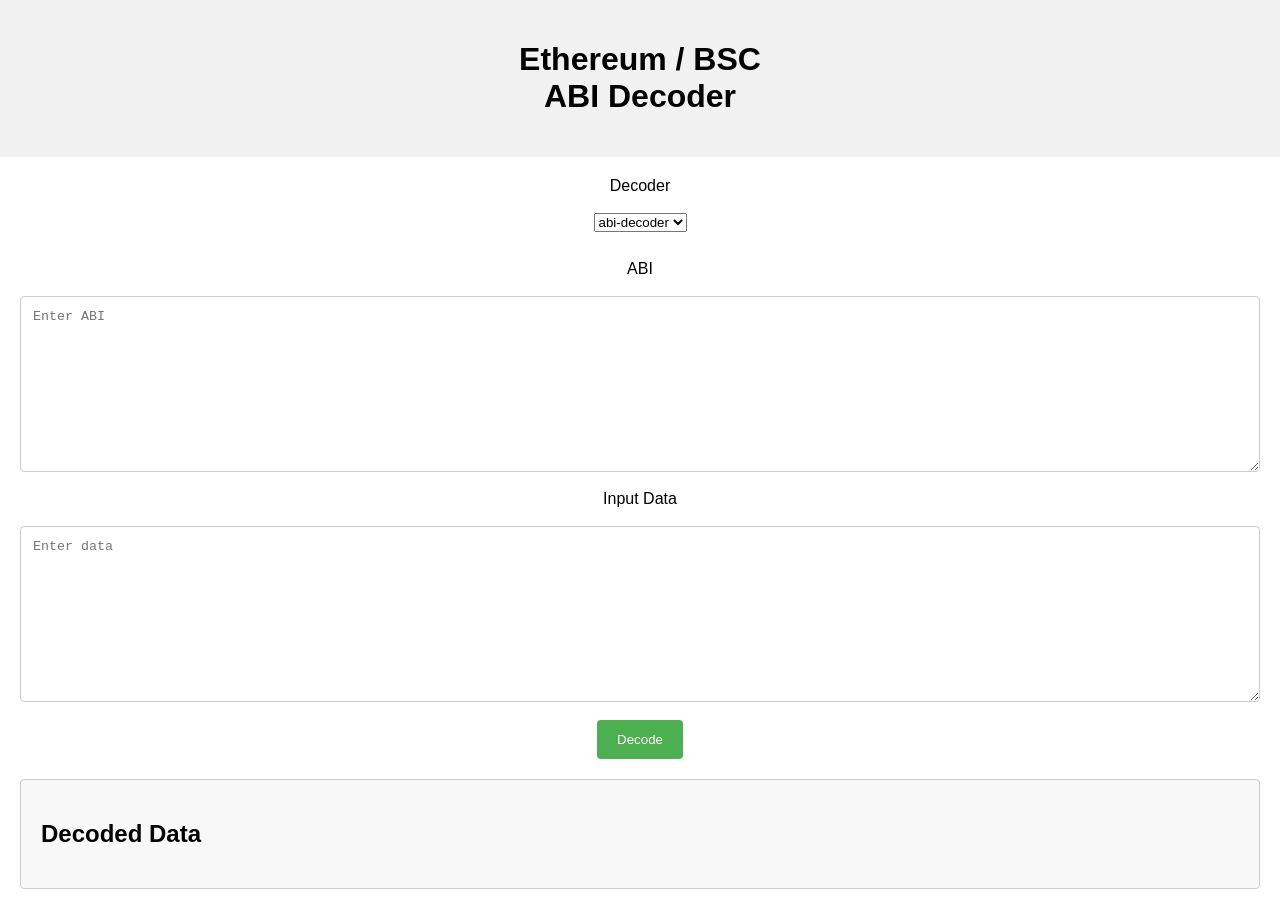
==== index.html @ 9f065d94 "Update index.html" ====
<!DOCTYPE html>
<html>
  <head>
    <meta charset="UTF-8">
    <title>ABI Decoder</title>
    <meta name="viewport" content="width=device-width, initial-scale=1">
    <meta name="apple-mobile-web-app-title" content="ABI Decoder">
    <meta name="apple-mobile-web-app-capable" content="yes">
    <meta name="apple-mobile-web-app-status-bar-style" content="black">
    <link rel="stylesheet" href="./style.css">
    <script src="https://cdn.jsdelivr.net/npm/jquery@3.6.4/dist/jquery.min.js"></script>
    <script src="https://cdn.ethers.io/lib/ethers-5.7.umd.min.js"></script>
    <script src="https://bia.is/tools/abi-decoder/node_modules/abi-decoder/dist/abi-decoder.js"></script>
    <script type="module" src="./index.js"></script>
  </head>
  <body>
    <div class="header">
      <h1>Ethereum / BSC<br>ABI Decoder</h1>
    </div>
    <div class="content">
      <div class="form-container">
        <label for="decoder">Decoder</label>
        <br>
        <select id="decoder">
          <option value="abi-decoder">abi-decoder</option>
          <option value="ethers">ethers</option>
        </select>
        <br>
        <label for="abi">ABI</label>
        <br>
        <textarea id="abi" rows="10" placeholder="Enter ABI"></textarea>
        <br>
        <label for="data">Input Data</label>
        <br>
        <textarea id="data" rows="10" placeholder="Enter data"></textarea>
        <br>
        <button type="button" id="decode">Decode</button>
      </div>
      <div class="result-container">
        <h2>Decoded Data</h2>
        <pre id="decoded"></pre>
      </div>
    </div>
  </body>
</html>
---- style.css ----
body {
  font-family: Arial, Helvetica, sans-serif;
  margin: 0;
}
.header {
  background-color: #f1f1f1;
  padding: 20px;
  text-align: center;
}
.content {
  padding: 20px;
}
.form-container {
  display: flex;
  flex-direction: column;
  align-items: center;
}
.form-container select {
  margin-bottom: 10px;
}
.form-container input[type=text],
.form-container textarea {
  width: 100%;
  padding: 12px;
  border: 1px solid #ccc;
  border-radius: 4px;
  box-sizing: border-box;
  resize: vertical;
}
.form-container button {
  background-color: #4CAF50;
  color: white;
  padding: 12px 20px;
  border: none;
  border-radius: 4px;
  cursor: pointer;
}
.form-container button:hover {
  background-color: #45a049;
}
.result-container {
  margin-top: 20px;
  padding: 20px;
  border: 1px solid #ccc;
  border-radius: 4px;
  background-color: #f8f8f8;
}
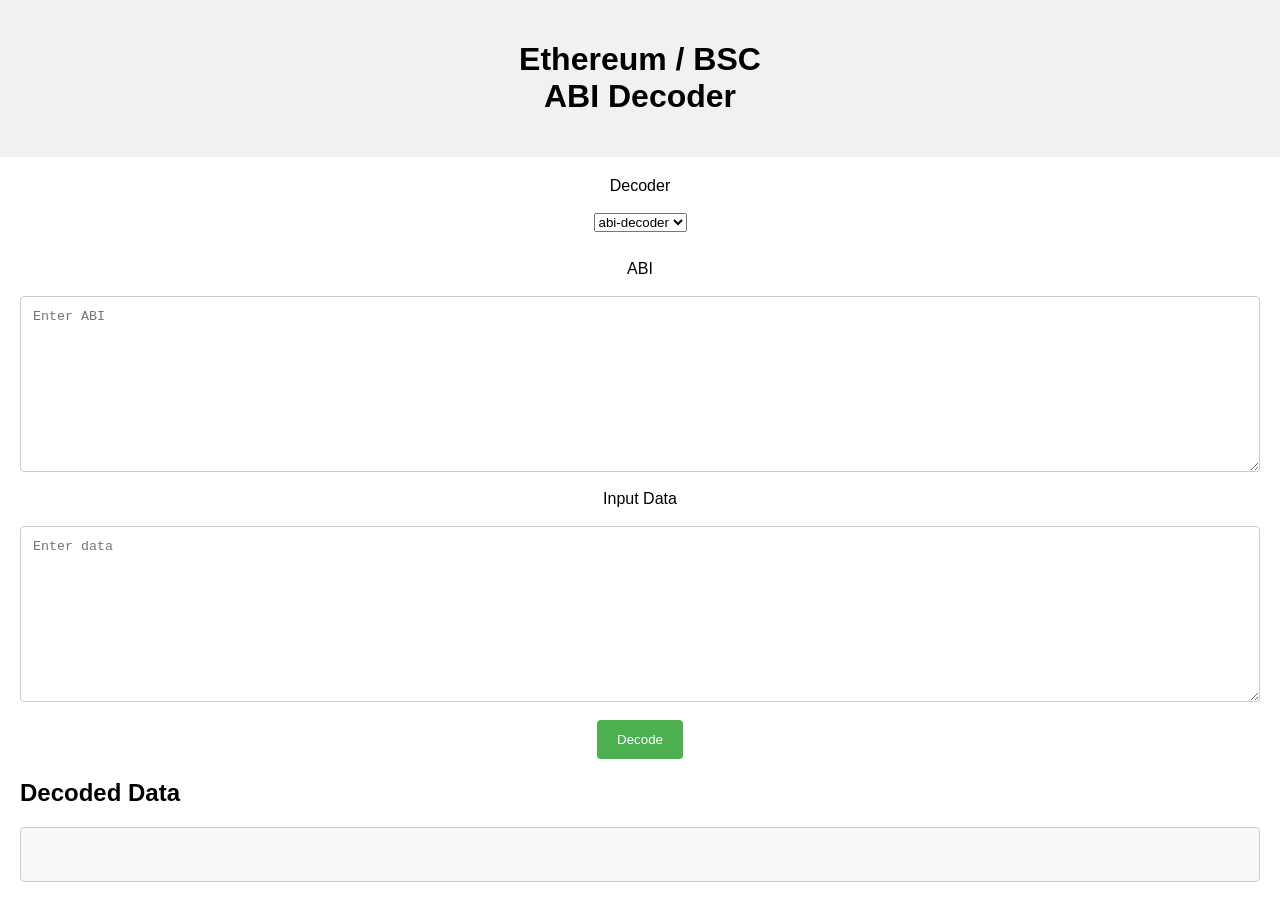
==== commit f934a1d1: "Update index.html" ====
--- a/index.html
+++ b/index.html
@@ -36,8 +36,8 @@
         <br>
         <button type="button" id="decode">Decode</button>
       </div>
+      <h2>Decoded Data</h2>
       <div class="result-container">
-        <h2>Decoded Data</h2>
         <pre id="decoded"></pre>
       </div>
     </div>
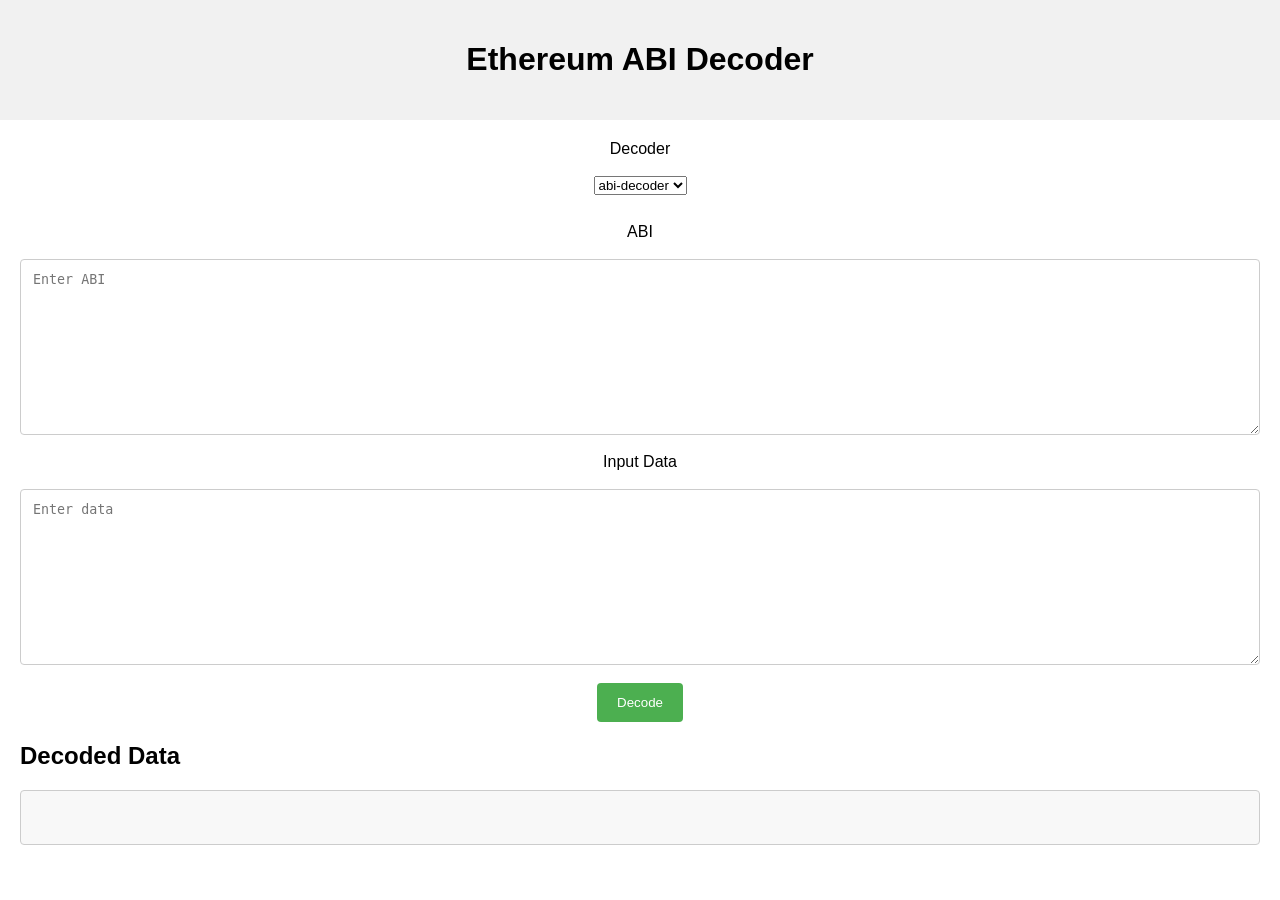
==== commit 2449688d: "Update index.html" ====
--- a/index.html
+++ b/index.html
@@ -15,7 +15,7 @@
   </head>
   <body>
     <div class="header">
-      <h1>Ethereum / BSC<br>ABI Decoder</h1>
+      <h1>Ethereum ABI Decoder</h1>
     </div>
     <div class="content">
       <div class="form-container">
